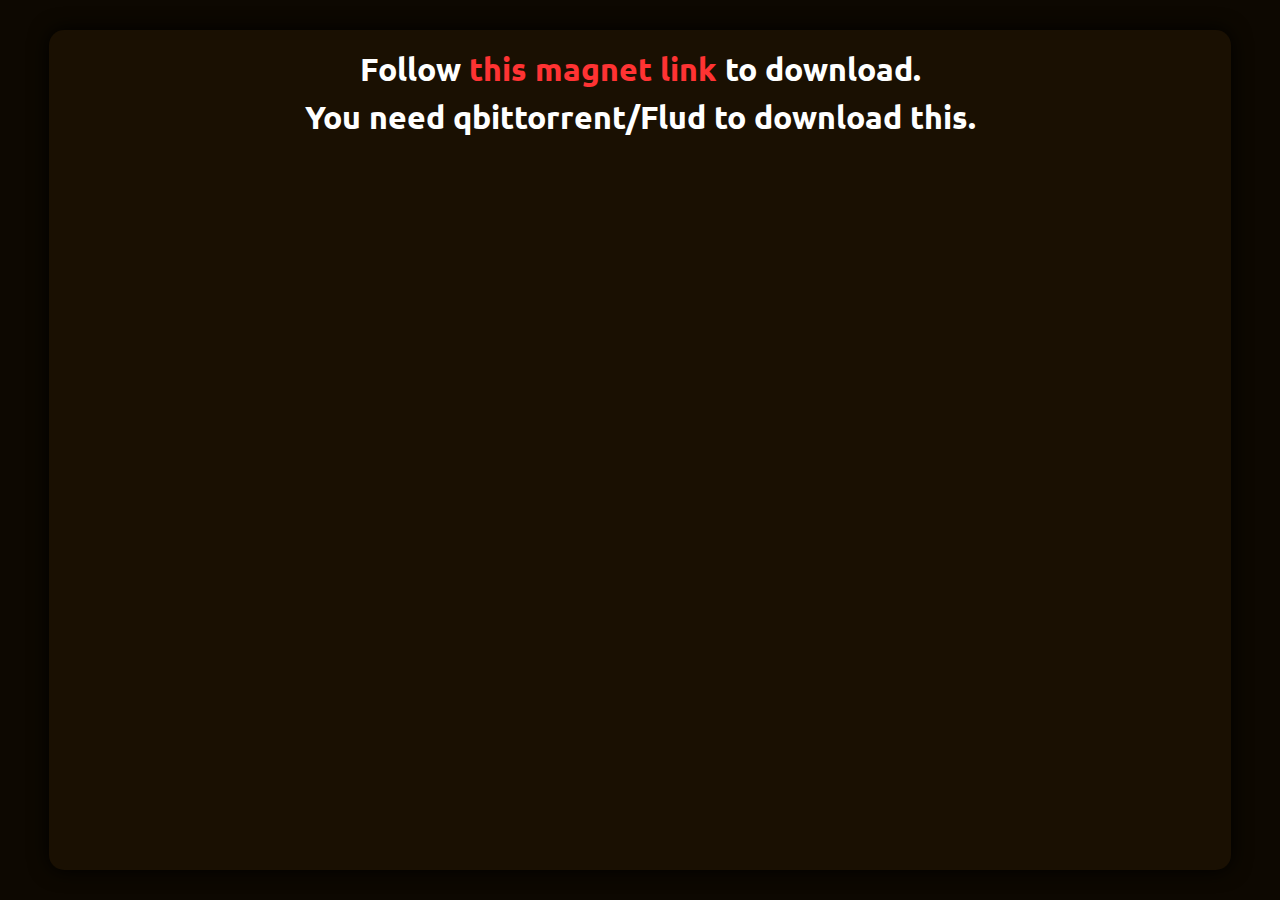
==== index.html @ 14759c4c "Add files via upload" ====
<!DOCTYPE HTML>
<html>
<head>
<title>Disshit is Easy!</title>
<meta http-equiv="content-type" content="text/html; charset=utf-8" />
<meta name="viewport" content="width=device-width, initial-scale=1.0, maximum-scale=1.0, user-scalable=no" />
<meta name="theme-color" content="#0d0801" />
<link rel="icon" type="image/png" sizes="32x32" href="img/disshit-32.png">
<link rel="icon" type="image/png" sizes="16x16" href="img/disshit-16.png">
<link rel="stylesheet" type="text/css" href="css/base.css">
</head>
<body>
<i class="content">Follow <a href="~" target="_blank">this magnet link</a> to download.<br>You need qbittorrent/Flud to download this.</i>
</body>
</html>
---- css/base.css ----
/* ==========================
:: Template Name: Disshit Home
:: Designer: NaeemBolchhi
:: License: GPL-2.0 License
:: Landing Page: https://naeembolchhi.github.io/
:: Telegram Profile: https://t.me/NaeemBolchhi
:: Description: Made for the homepage of Disshit.
:: Version: v1.0
:: Created: 15/07/2021
========================== */

/* --------------------------
:: Fonts
-------------------------- */
@import url('https://fonts.googleapis.com/css?family=Ubuntu:400,700');

/* --------------------------
:: General
-------------------------- */
html {
    height: 100%;
    font-family: "Ubuntu", sans-serif;
    font-size: 1em;
}
body {
    height: 100%;
    padding: 0;
    margin: 0;
    background: #0d0801;
    text-style: sans-serif;
    display: -webkit-box;
    display: -moz-box;
    display: -ms-flexbox;
    display: -webkit-flex;
    display: flex;
    align-items: center;
    justify-content: center;
}
.content {
	background: #1a1002;
	border-radius: 15px;
	box-shadow: 0 0 20px #000;
    padding: 15px;
    width: 90%;
	height: 90%;
    margin: 5px;
    line-height: 1.5;
    color: white;
    font-weight: bold;
    font-size: 2em;
    text-align: center;
}
i {
    font-style: normal;
}
a {
    color: #f33;
    text-decoration: none;
}
a:hover {
    color: #b33;
}
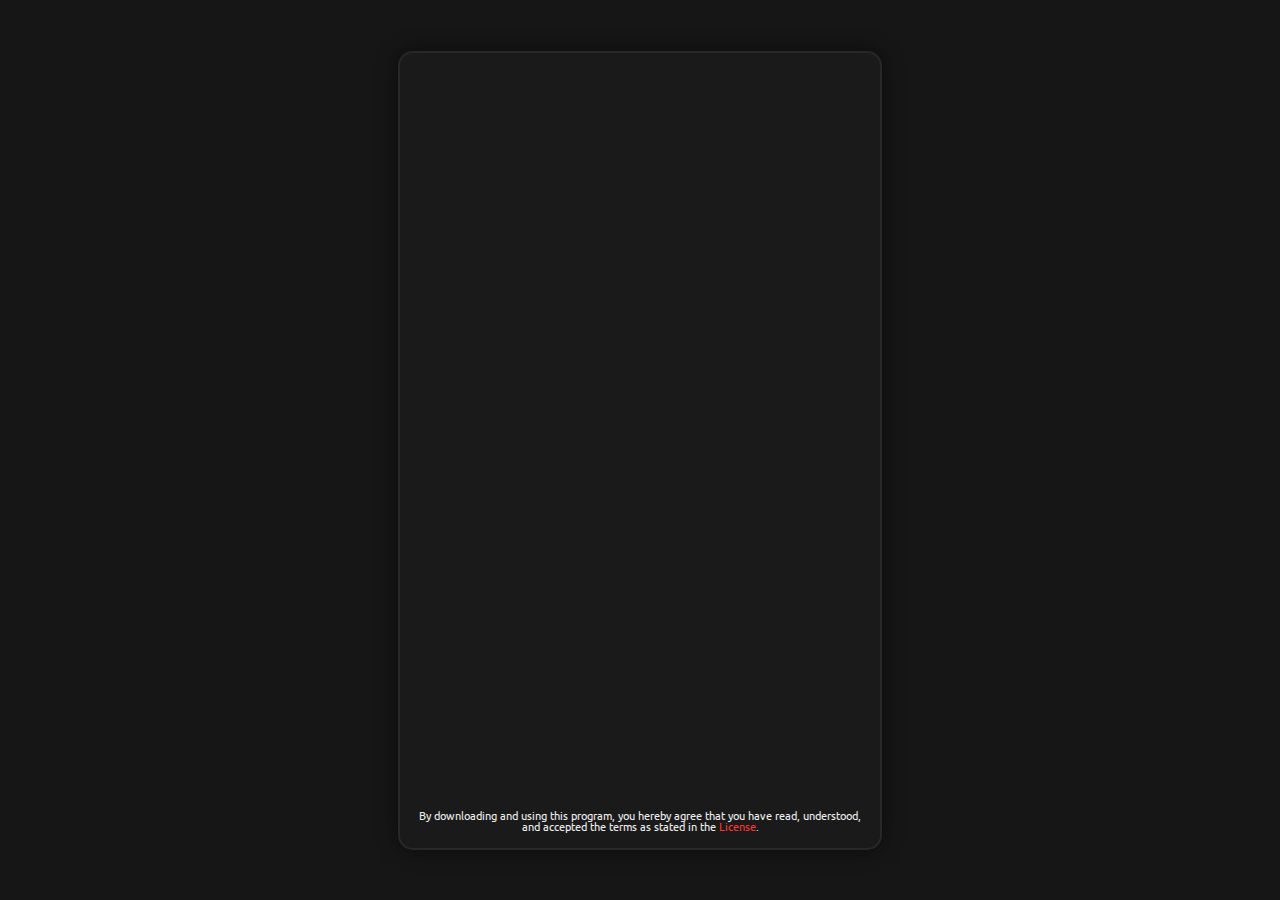
==== commit dac04470: "Add files via upload" ====
--- a/index.html
+++ b/index.html
@@ -8,8 +8,38 @@
 <link rel="icon" type="image/png" sizes="32x32" href="img/disshit-32.png">
 <link rel="icon" type="image/png" sizes="16x16" href="img/disshit-16.png">
 <link rel="stylesheet" type="text/css" href="css/base.css">
+<link rel="stylesheet" type="text/css" href="css/disfont.css">
+<link rel="stylesheet" type="text/css" href="css/normalize.css">
 </head>
 <body>
-<i class="content">Follow <a href="~" target="_blank">this magnet link</a> to download.<br>You need qbittorrent/Flud to download this.</i>
+<div id="bottom" style="display: flex;" class="absolute flex flex-center">
+    <div class="container flex flex-spaced flex-column">
+        <span id="logo-1" onclick="layerSwitch()" class="logo pointer"><i class="df df-disshit"></i></span>
+        <div class="flex flex-spaced">
+            <span class="flex flex-spaced flex-column buttons">
+                <i title="Link" class="df df-link margin pointer"></i>
+                <i title="Direct Download" class="df df-download margin pointer"></i>
+            </span>
+            <span class="flex flex-spaced flex-column buttons">
+                <i title="Magnet Link" class="df df-magnet margin pointer"></i>
+                <i title="Google Drive" class="df df-drive margin pointer"></i>
+            </span>
+        </div>
+        <span class="disclaimer">By downloading and using this program, you hereby agree that you have read, understood, and accepted the terms as stated in the <a href="https://raw.githubusercontent.com/Disshit/disshit.github.io/main/LICENSE" target="_blank">License</a>.</span>
+    </div>
+</div>
+<div id="top" style="display: none;" class="absolute flex flex-center">
+    <div class="container flex flex-spaced flex-column">
+        <span id="logo-2" onclick="layerSwitch()" class="logo gradient pointer"><i class="df df-disshit"></i></span>
+        <span class="info">
+            <p>Disshit is a portal that offers a simple and intuitive interface for sharing your links/files across a range of platforms. You can find the source files of the project on <a href="https://github.com/Disshit" target="_blank">Github</a>.</p>
+            <p>This program is free software: you can redistribute it and/or modify it under the terms of the GNU General Public License as published by the Free Software Foundation, either version 3 of the License, or (at your option) any later version.
+            <p>This program is distributed in the hope that it will be useful, but WITHOUT ANY WARRANTY; without even the implied warranty of MERCHANTABILITY or FITNESS FOR A PARTICULAR PURPOSE. See the <a href="https://raw.githubusercontent.com/Disshit/disshit.github.io/main/LICENSE" target="_blank">GNU General Public License</a> for more details.</p>
+        </span>
+        <span class="disclaimer">Disshit does not have any control over the content shared by users.</span>
+    </div>
+</div>
+<script type="text/javascript" src="js/jquery-3.4.1.min.js"></script>
+<script type="text/javascript" src="js/base.js"></script>
 </body>
 </html>
--- a/css/base.css
+++ b/css/base.css
@@ -1,7 +1,7 @@
 /* ==========================
 :: Template Name: Disshit Home
-:: Designer: NaeemBolchhi
-:: License: GPL-2.0 License
+:: Author: NaeemBolchhi
+:: License: GPL-3.0 License
 :: Landing Page: https://naeembolchhi.github.io/
 :: Telegram Profile: https://t.me/NaeemBolchhi
 :: Description: Made for the homepage of Disshit.
@@ -17,46 +17,97 @@
 /* --------------------------
 :: General
 -------------------------- */
+/* i {font-style: normal;} */
+* {
+    scrollbar-width: thin !important;
+    scrollbar-color: #000000ff #96969600 !important;
+}
+::selection {
+  color: #161616;
+  background: #eeeeee;
+}
 html {
     height: 100%;
     font-family: "Ubuntu", sans-serif;
     font-size: 1em;
+    line-height: 1;
+    -o-user-select: none;
+    -moz-user-select: none;
+    -webkit-user-select: none;
+    user-select: none;
 }
 body {
+    background: url(../img/bg-pattern.png) repeat, #161616;
     height: 100%;
     padding: 0;
     margin: 0;
-    background: #0d0801;
-    text-style: sans-serif;
+}
+a {
+    color: #f33;
+    text-decoration: none;
+}
+a:hover {color: #b33;}
+.select {
+    -o-user-select: text;
+    -moz-user-select: text;
+    -webkit-user-select: text;
+    user-select: text;
+}
+.full {
+
+}
+.flex {
     display: -webkit-box;
     display: -moz-box;
     display: -ms-flexbox;
     display: -webkit-flex;
     display: flex;
     align-items: center;
-    justify-content: center;
 }
-.content {
-	background: #1a1002;
-	border-radius: 15px;
-	box-shadow: 0 0 20px #000;
+.flex-center {justify-content: center;}
+.flex-spaced {justify-content: space-between;}
+.flex-column {flex-direction: column;}
+.container {
+    background: #1c1c1cc1;
+    border: 2px solid #282828;
+    border-radius: 15px;
+    box-shadow: 0 0 20px #0008;
     padding: 15px;
-    width: 90%;
-	height: 90%;
+    width: 85%;
+    height: 85%;
+    max-width: 450px;
     margin: 5px;
-    line-height: 1.5;
-    color: white;
-    font-weight: bold;
-    font-size: 2em;
+    line-height: 1;
+    color: #eeeeee;
     text-align: center;
 }
-i {
-    font-style: normal;
+.gradient {
+    font-size: 1em;
+    background-color: #ec9918;
+    background: linear-gradient(to bottom right, #f2d130, #e55f00);
+    background-clip: text;
+    -webkit-background-clip: text;
+    -moz-background-clip: text;
+    -moz-text-fill-color: transparent;
+    -webkit-text-fill-color: transparent;
+    display: inline-block;
 }
-a {
-    color: #f33;
-    text-decoration: none;
+.pointer {cursor: pointer;}
+.disclaimer {font-size: 0.7em;}
+.logo {font-size: 2.5em;}
+.buttons {font-size: 3.5em;}
+.margin {margin: 20px 30px;}
+.absolute {
+    top: 0;
+    left: 0;
+    height: 100%;
+    width: 100%;
+    position: absolute;
 }
-a:hover {
-    color: #b33;
-}+#bottom {
+    z-index: 1;
+}
+#top {
+    z-index: 2;
+}
+.info {font-size: 1em;}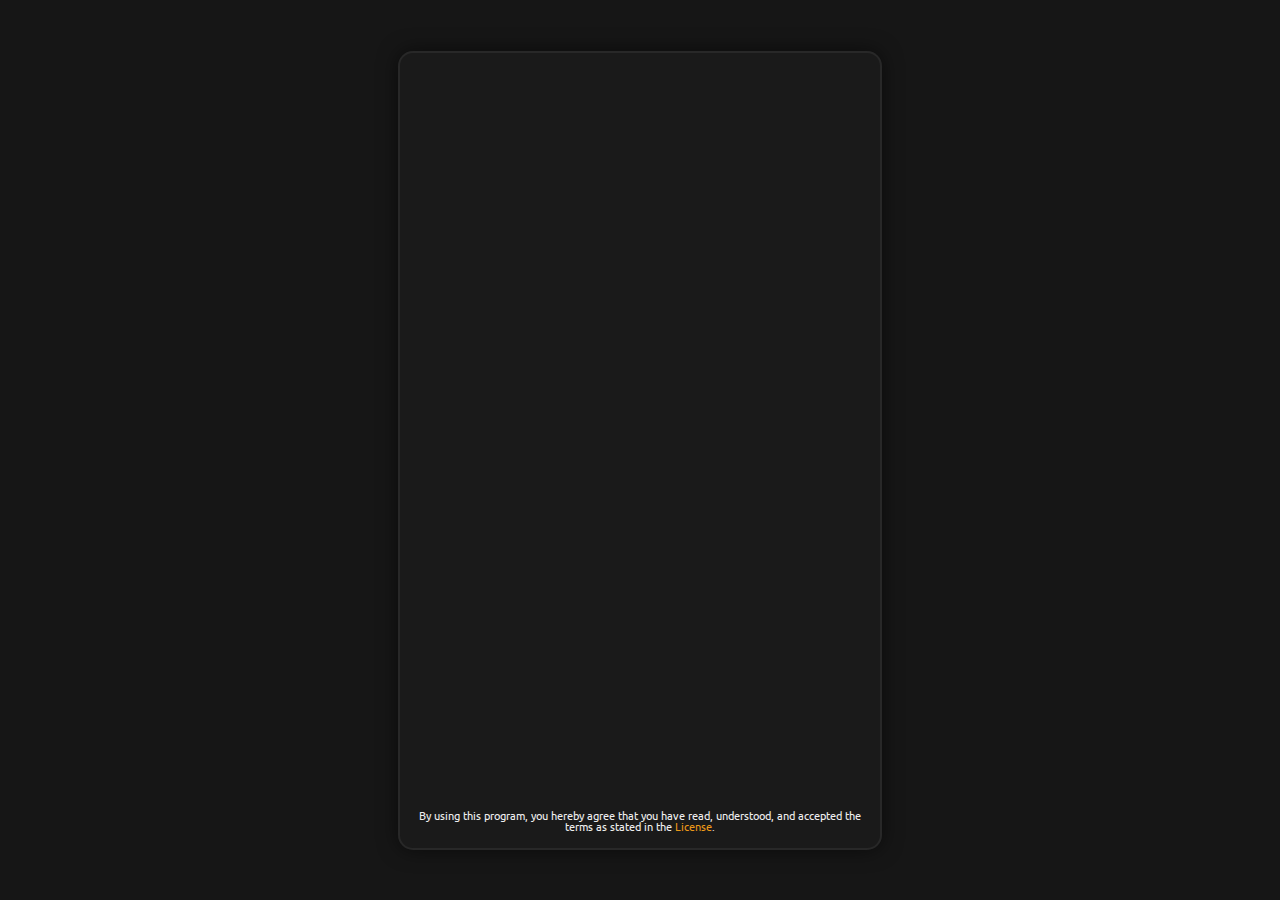
==== commit 0036d476: "Add files via upload" ====
--- a/index.html
+++ b/index.html
@@ -4,42 +4,49 @@
 <title>Disshit is Easy!</title>
 <meta http-equiv="content-type" content="text/html; charset=utf-8" />
 <meta name="viewport" content="width=device-width, initial-scale=1.0, maximum-scale=1.0, user-scalable=no" />
-<meta name="theme-color" content="#0d0801" />
-<link rel="icon" type="image/png" sizes="32x32" href="img/disshit-32.png">
-<link rel="icon" type="image/png" sizes="16x16" href="img/disshit-16.png">
+<meta name="theme-color" content="#161616" />
+<meta name="HandheldFriendly" content="true"/>
+<link rel="canonical" href="https://disshit.github.io/">
 <link rel="stylesheet" type="text/css" href="css/base.css">
 <link rel="stylesheet" type="text/css" href="css/disfont.css">
 <link rel="stylesheet" type="text/css" href="css/normalize.css">
+<link rel="shortcut icon" type="image/png" sizes="32x32" href="img/disshit-32.png">
+<link rel="shortcut icon" type="image/png" sizes="16x16" href="img/disshit-16.png">
+<link rel="apple-touch-icon" sizes="60x60" href="img/disshit-60.png"/>
+<link rel="apple-touch-icon" sizes="76x76" href="img/disshit-76.png"/>
+<link rel="apple-touch-icon" sizes="120x120" href="img/disshit-120.png"/>
+<link rel="apple-touch-icon" sizes="152x152" href="img/disshit-152.png"/>
+<link rel="image_src" sizes="256x256" href="img/disshit-256.png"/>
 </head>
 <body>
 <div id="bottom" style="display: flex;" class="absolute flex flex-center">
     <div class="container flex flex-spaced flex-column">
-        <span id="logo-1" onclick="layerSwitch()" class="logo pointer"><i class="df df-disshit"></i></span>
+        <div id="logo-1" onclick="layerSwitch()" title="About Disshit" class="logo pointer"><i class="df df-disshit"></i></div>
         <div class="flex flex-spaced">
-            <span class="flex flex-spaced flex-column buttons">
-                <i title="Link" class="df df-link margin pointer"></i>
-                <i title="Direct Download" class="df df-download margin pointer"></i>
-            </span>
-            <span class="flex flex-spaced flex-column buttons">
-                <i title="Magnet Link" class="df df-magnet margin pointer"></i>
-                <i title="Google Drive" class="df df-drive margin pointer"></i>
-            </span>
+            <div class="flex flex-spaced flex-column button">
+                <i title="Link" class="df df-link margin pointer" onclick="forgeLink()"></i>
+                <i title="Download" class="df df-download margin pointer" onclick="forgeDownload()"></i>
+            </div>
+            <div class="flex flex-spaced flex-column button">
+                <i title="Magnet Link" class="df df-magnet margin pointer" onclick="forgeMagnet()"></i>
+                <i title="Google Drive" class="df df-drive margin pointer" onclick="forgeDrive()"></i>
+            </div>
         </div>
-        <span class="disclaimer">By downloading and using this program, you hereby agree that you have read, understood, and accepted the terms as stated in the <a href="https://raw.githubusercontent.com/Disshit/disshit.github.io/main/LICENSE" target="_blank">License</a>.</span>
+        <div class="disclaimer">By using this program, you hereby agree that you have read, understood, and accepted the terms as stated in the <a href="https://raw.githubusercontent.com/Disshit/disshit.github.io/main/LICENSE" target="_blank">License</a>.</div>
     </div>
 </div>
 <div id="top" style="display: none;" class="absolute flex flex-center">
     <div class="container flex flex-spaced flex-column">
-        <span id="logo-2" onclick="layerSwitch()" class="logo gradient pointer"><i class="df df-disshit"></i></span>
-        <span class="info">
+        <div id="logo-2" onclick="layerSwitch()" class="logo pointer"><i class="df df-disshit gradient"></i></div>
+        <div class="info">
             <p>Disshit is a portal that offers a simple and intuitive interface for sharing your links/files across a range of platforms. You can find the source files of the project on <a href="https://github.com/Disshit" target="_blank">Github</a>.</p>
             <p>This program is free software: you can redistribute it and/or modify it under the terms of the GNU General Public License as published by the Free Software Foundation, either version 3 of the License, or (at your option) any later version.
             <p>This program is distributed in the hope that it will be useful, but WITHOUT ANY WARRANTY; without even the implied warranty of MERCHANTABILITY or FITNESS FOR A PARTICULAR PURPOSE. See the <a href="https://raw.githubusercontent.com/Disshit/disshit.github.io/main/LICENSE" target="_blank">GNU General Public License</a> for more details.</p>
-        </span>
-        <span class="disclaimer">Disshit does not have any control over the content shared by users.</span>
+            <br /><p><b><a href="https://naeembolchhi.github.io/" target="_blank">NaeemBolchhi</a> | <a href="https://github.com/NaeemBolchhi" target="_blank">Github</a></b></p>
+        </div>
+        <div class="disclaimer">Disshit does not have any control over the content shared by its users. Disshit does not use any cookies and cannot log anything.</div>
     </div>
 </div>
-<script type="text/javascript" src="js/jquery-3.4.1.min.js"></script>
 <script type="text/javascript" src="js/base.js"></script>
 </body>
 </html>
--- a/css/base.css
+++ b/css/base.css
@@ -17,7 +17,6 @@
 /* --------------------------
 :: General
 -------------------------- */
-/* i {font-style: normal;} */
 * {
     scrollbar-width: thin !important;
     scrollbar-color: #000000ff #96969600 !important;
@@ -43,18 +42,15 @@
     margin: 0;
 }
 a {
-    color: #f33;
+    color: #ec9918;
     text-decoration: none;
 }
-a:hover {color: #b33;}
+a:hover {color: #b97813;}
 .select {
     -o-user-select: text;
     -moz-user-select: text;
     -webkit-user-select: text;
     user-select: text;
-}
-.full {
-
 }
 .flex {
     display: -webkit-box;
@@ -93,9 +89,12 @@
     display: inline-block;
 }
 .pointer {cursor: pointer;}
+.disabled {cursor: not-allowed; color: #666666!important;}
 .disclaimer {font-size: 0.7em;}
 .logo {font-size: 2.5em;}
-.buttons {font-size: 3.5em;}
+.df-link:hover, .df-magnet:hover, .df-drive:hover, .df-download:hover, #logo-1:hover, .home>i:hover {color: #ec9918;}
+.button {font-size: 3.5em;}
+.home {font-size: 2em;}
 .margin {margin: 20px 30px;}
 .absolute {
     top: 0;
@@ -104,10 +103,87 @@
     width: 100%;
     position: absolute;
 }
-#bottom {
-    z-index: 1;
+#bottom {z-index: 1;}
+#top {z-index: 2;}
+.info {font-size: 1em;}
+.hidden {display: none;}
+
+/* --------------------------
+:: Forge and Take
+-------------------------- */
+input, select, textarea, .alpha, .beta {
+    height: 3em;
+    width: 100%;
+    padding: 12px 20px;
+    margin: 8px 0;
+    box-sizing: border-box;
+    border-radius: 10px;
+    -webkit-transition: 0.5s;
+    transition: 0.5s;
+    outline: none;
 }
-#top {
-    z-index: 2;
+input[type=text], textarea {
+    background: #111111;
+    color: #eeeeee;
+    border: 2px solid #282828;
 }
-.info {font-size: 1em;}+select, .beta {
+    background: #333333;
+    color: #eeeeee;
+    border: 2px solid #282828;
+}
+input[type=text]:focus, select:hover, textarea:focus, .gamma:hover {
+    border-bottom: 2px solid #ec9918;
+}
+input[type=submit], .alpha {
+    background: #ec9918;
+    color: #111111;
+    font-weight: 700;
+    border: 2px solid #996210;
+}
+input[type=submit]:hover, .alpha:hover {background: #b97813;}
+.btn {
+    height: 3em;
+    width: 49%;
+    padding: 12px 20px;
+}
+.btn-left {margin-right: 2%;}
+.btn-right {margin-left: 2%}
+.row {
+    height: 3em;
+    width: 100%;
+    margin-top: 12px;
+}
+.row:after {
+    content: "";
+    display: table;
+    clear: both;
+}
+textarea {
+    resize: none;
+    word-break: keep-all;
+    overflow: hidden !important;
+    white-space: nowrap;
+}
+.omega {
+    color: #ec9918;
+    font-weight: 700;
+}
+.eternity {
+    font-size: 5em;
+    height: 1.5em;
+    width: 1.5em;
+    /* padding: 8px 8px; */
+    margin: 8px 0;
+    box-sizing: border-box;
+    border-radius: 15px;
+    -webkit-transition: 0.5s;
+    transition: 0.5s;
+    outline: none;
+    background: #11111166;
+    color: #eeeeee;
+    border: 2px solid #282828;
+}
+.eternity:hover {
+    border: 2px solid #ec9918;
+}